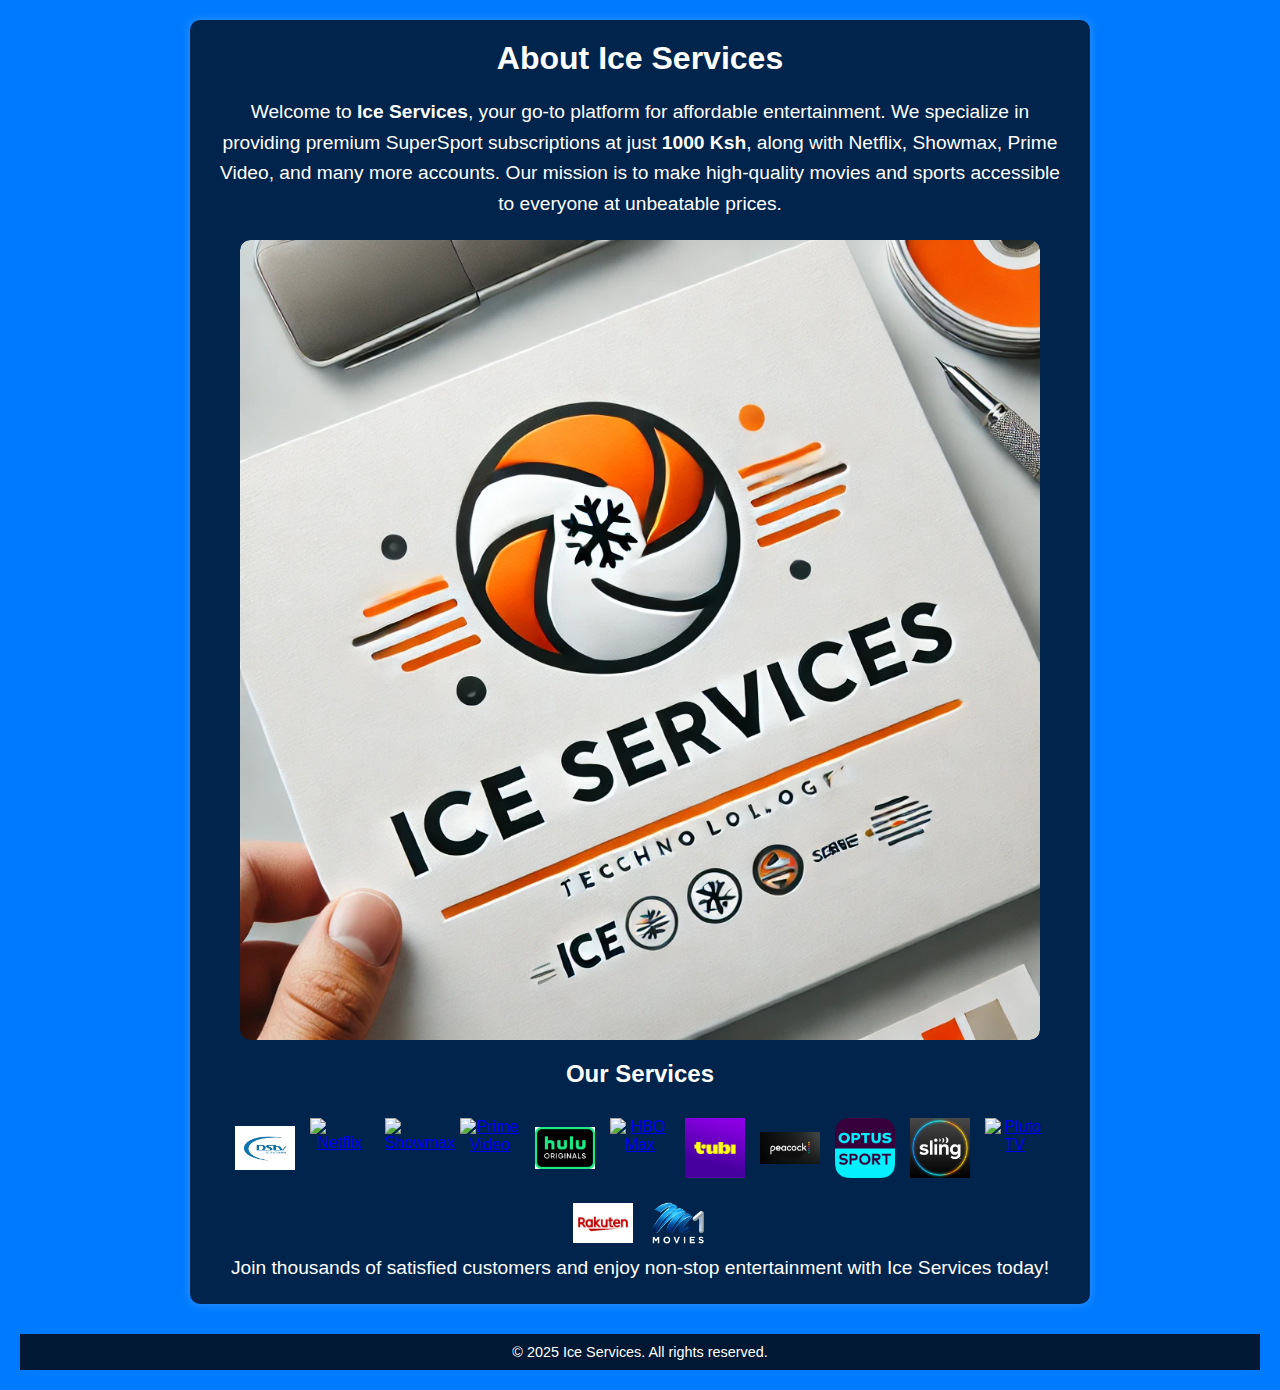
==== about.html @ 23eb95d9 "Update about.html" ====
<!DOCTYPE html>
<html lang="en">
<head>
  <meta charset="UTF-8" />
  <meta name="viewport" content="width=device-width, initial-scale=1.0" />
  <title>About Us - Ice Services</title>
  <style>
    * {
      margin: 0;
      padding: 0;
      box-sizing: border-box;
      font-family: Arial, sans-serif;
    }
    body {
      background-color: #007BFF;
      color: white;
      text-align: center;
      padding: 20px;
    }
    .container {
      max-width: 900px;
      margin: auto;
      padding: 20px;
      background: rgba(0, 0, 0, 0.7);
      border-radius: 10px;
      box-shadow: 0px 0px 10px rgba(255, 255, 255, 0.2);
    }
    h1 {
      margin-bottom: 20px;
      font-size: 2em;
    }
    p {
      font-size: 1.2em;
      line-height: 1.6;
    }
    .carousel-container {
      width: 100%;
      max-width: 800px;
      margin: 20px auto;
      overflow: hidden;
      border-radius: 10px;
      position: relative;
    }
    .carousel {
      display: flex;
      transition: transform 1s ease-in-out;
    }
    .carousel img {
      width: 100%;
      border-radius: 10px;
    }
    .services {
      margin-top: 30px;
      display: flex;
      flex-wrap: wrap;
      justify-content: center;
      gap: 15px;
    }
    .services a {
      display: inline-block;
      width: 60px;
      height: 60px;
    }
    .services img {
      width: 100%;
      height: 100%;
      object-fit: contain;
      transition: transform 0.3s;
    }
    .services img:hover {
      transform: scale(1.1);
    }
    .footer {
      margin-top: 30px;
      padding: 10px;
      background: rgba(0, 0, 0, 0.8);
      font-size: 0.9em;
    }
    @media (max-width: 768px) {
      h1 {
        font-size: 1.5em;
      }
      p {
        font-size: 1em;
      }
      .services a {
        width: 50px;
        height: 50px;
      }
    }
  </style>
</head>
<body>
  <div class="container">
    <h1>About Ice Services</h1>
    <p>
      Welcome to <strong>Ice Services</strong>, your go-to platform for affordable entertainment.
      We specialize in providing premium SuperSport subscriptions at just <strong>1000 Ksh</strong>,
      along with Netflix, Showmax, Prime Video, and many more accounts. Our mission is to make high-quality
      movies and sports accessible to everyone at unbeatable prices.
    </p>
    
    <!-- Image Carousel with platform logos -->
    <div class="carousel-container">
      <div class="carousel">
        <img src="p.jpg" alt="DStv" />
        <img src="n.jpg" alt="Netflix" />
        <img src="opt.jpg" alt="Showmax" />
      </div>
    </div>

    <h2>Our Services</h2>
    <!-- Services Icons Section -->
    <div class="services">
      <a href="https://www.dstv.com" target="_blank" title="DStv">
        <img src="dstv.jpg" alt="DStv" />
      </a>
      <a href="https://www.netflix.com" target="_blank" title="Netflix">
        <img src="https://upload.wikimedia.org/wikipedia/commons/0/08/Netflix_2015_logo.svg" alt="Netflix" />
      </a>
      <a href="https://www.showmax.com" target="_blank" title="Showmax">
        <img src="show.jpg" alt="Showmax" />
      </a>
      <a href="https://www.primevideo.com" target="_blank" title="Prime Video">
        <img src="https://upload.wikimedia.org/wikipedia/commons/f/f1/Prime_Video.png" alt="Prime Video" />
      </a>
      <a href="https://www.hulu.com" target="_blank" title="Hulu">
        <img src="hulu.jpg" alt="Hulu" />
      </a>
      <a href="https://www.hbomax.com" target="_blank" title="HBO Max">
        <img src="https://upload.wikimedia.org/wikipedia/commons/1/17/HBO_Max_Logo.svg" alt="HBO Max" />
      </a>
      <a href="https://www.tubitv.com" target="_blank" title="Tubi">
        <img src="tubi.jpg" alt="Tubi" />
      </a>
      <a href="https://www.peacocktv.com" target="_blank" title="Peacock TV">
        <img src="pick.jpg" alt="Peacock TV" />
      </a>
      <a href="https://www.optus.com.au/sport" target="_blank" title="Optus Sport">
        <img src="opt.jpg" alt="Optus Sport" />
      </a>
      <a href="https://www.sling.com" target="_blank" title="Sling TV">
        <img src="sling.jpg" alt="Sling TV" />
      </a>
      <a href="https://pluto.tv" target="_blank" title="Pluto TV">
        <img src="pluto.jpg" alt="Pluto TV" />
      </a>
      <a href="#" target="_blank" title="MovieBox">
        <img src="rau.png" alt="MovieBox" />
      </a>
      <a href="https://www.m-net.com" target="_blank" title="M-Net">
        <img src="net.jpg" alt="M-Net" />
      </a>
    </div>
    
    <p>
      Join thousands of satisfied customers and enjoy non-stop entertainment with Ice Services today!
    </p>
  </div>

  <!-- Footer -->
  <div class="footer">
    &copy; 2025 Ice Services. All rights reserved.
  </div>

  <script>
    // Carousel script: cycles through 3 images every 10 seconds
    let index = 0;
    const carousel = document.querySelector(".carousel");
    const totalImages = 3;

    function changeImage() {
      index = (index + 1) % totalImages;
      carousel.style.transform = `translateX(-${index * 100}%)`;
    }

    setInterval(changeImage, 10000);
  </script>
</body>
</html>
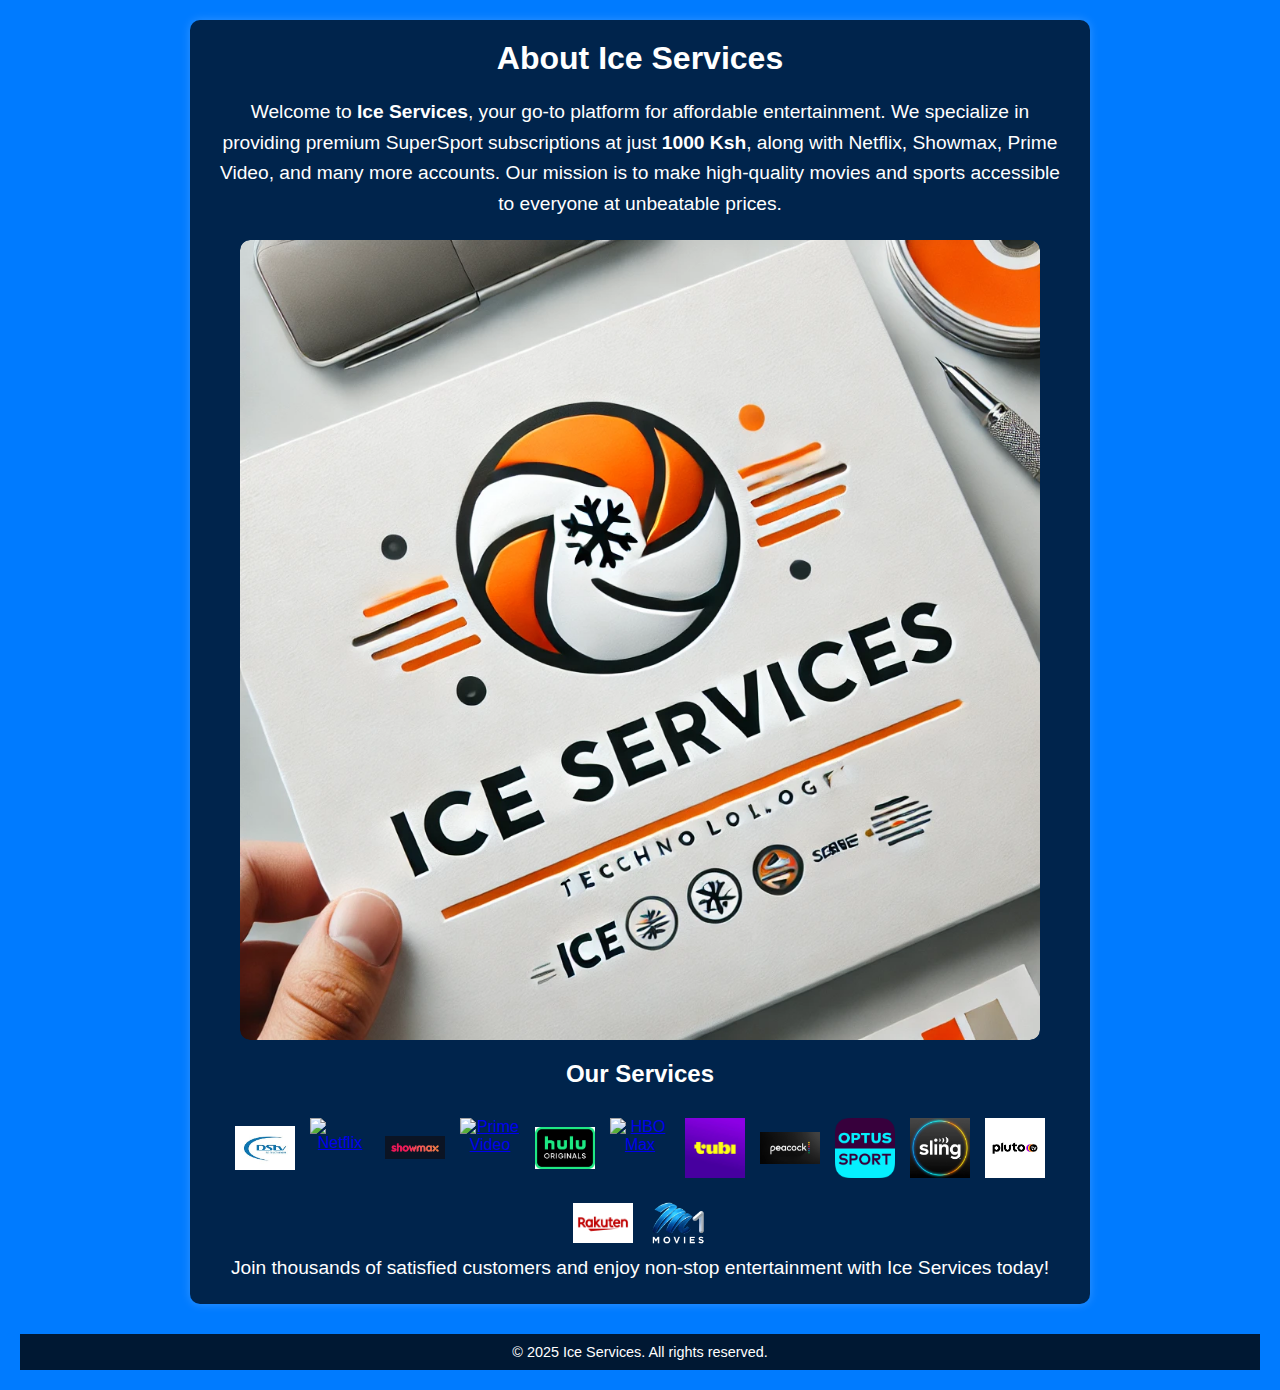
==== commit c4470dd1: "Update about.html" ====
--- a/about.html
+++ b/about.html
@@ -143,7 +143,7 @@
         <img src="sling.jpg" alt="Sling TV" />
       </a>
       <a href="https://pluto.tv" target="_blank" title="Pluto TV">
-        <img src="pluto.jpg" alt="Pluto TV" />
+        <img src="Pluto.jpg" alt="Pluto TV" />
       </a>
       <a href="#" target="_blank" title="MovieBox">
         <img src="rau.png" alt="MovieBox" />
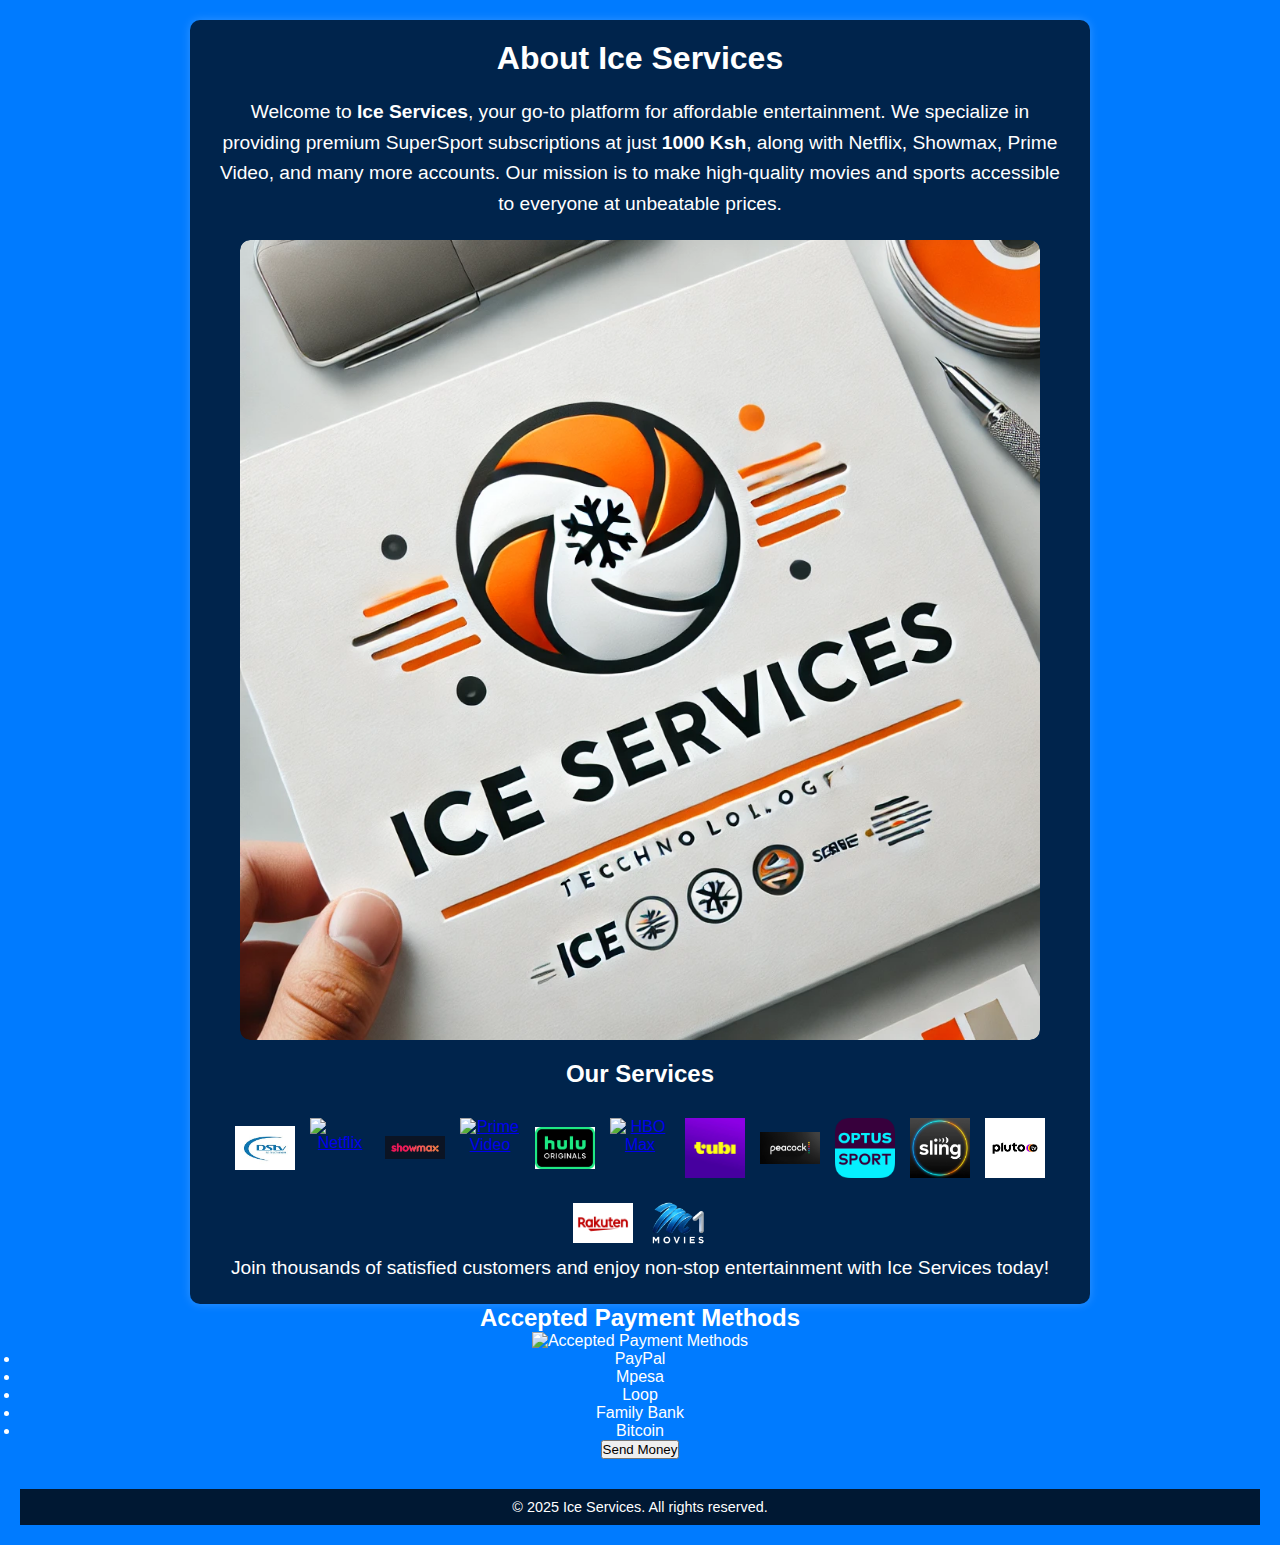
==== commit 655c4227: "Update about.html" ====
--- a/about.html
+++ b/about.html
@@ -157,6 +157,18 @@
       Join thousands of satisfied customers and enjoy non-stop entertainment with Ice Services today!
     </p>
   </div>
+  <div class="payment-container">
+    <h2>Accepted Payment Methods</h2>
+    <img src="payment-methods.jpg" alt="Accepted Payment Methods" class="payment-image">
+    <ul>
+        <li>PayPal</li>
+        <li>Mpesa</li>
+        <li>Loop</li>
+        <li>Family Bank</li>
+        <li>Bitcoin</li>
+    </ul>
+    <button class="send-money">Send Money</button>
+  </div>
 
   <!-- Footer -->
   <div class="footer">
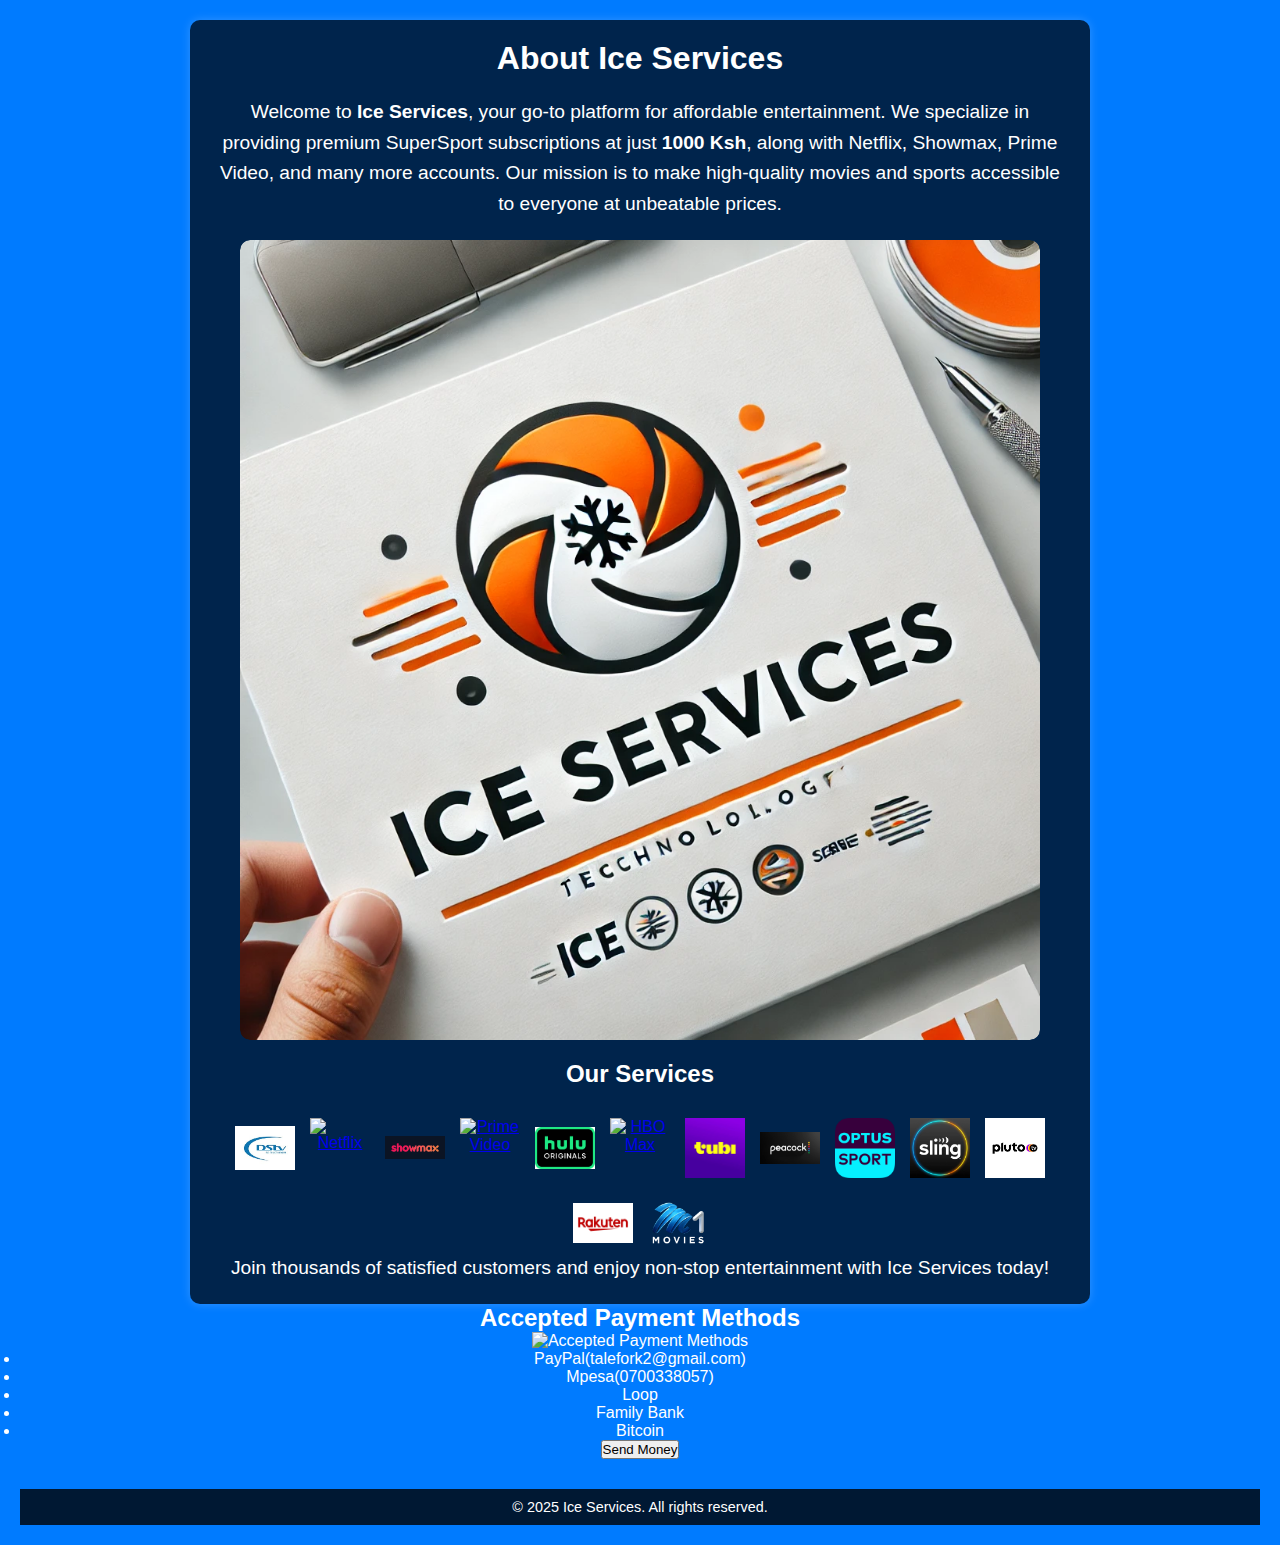
==== commit a95abd84: "Update about.html" ====
--- a/about.html
+++ b/about.html
@@ -159,10 +159,10 @@
   </div>
   <div class="payment-container">
     <h2>Accepted Payment Methods</h2>
-    <img src="payment-methods.jpg" alt="Accepted Payment Methods" class="payment-image">
+    <img src="pay.jpg" alt="Accepted Payment Methods" class="payment-image">
     <ul>
-        <li>PayPal</li>
-        <li>Mpesa</li>
+        <li>PayPal(talefork2@gmail.com)</li>
+        <li>Mpesa(0700338057)</li>
         <li>Loop</li>
         <li>Family Bank</li>
         <li>Bitcoin</li>
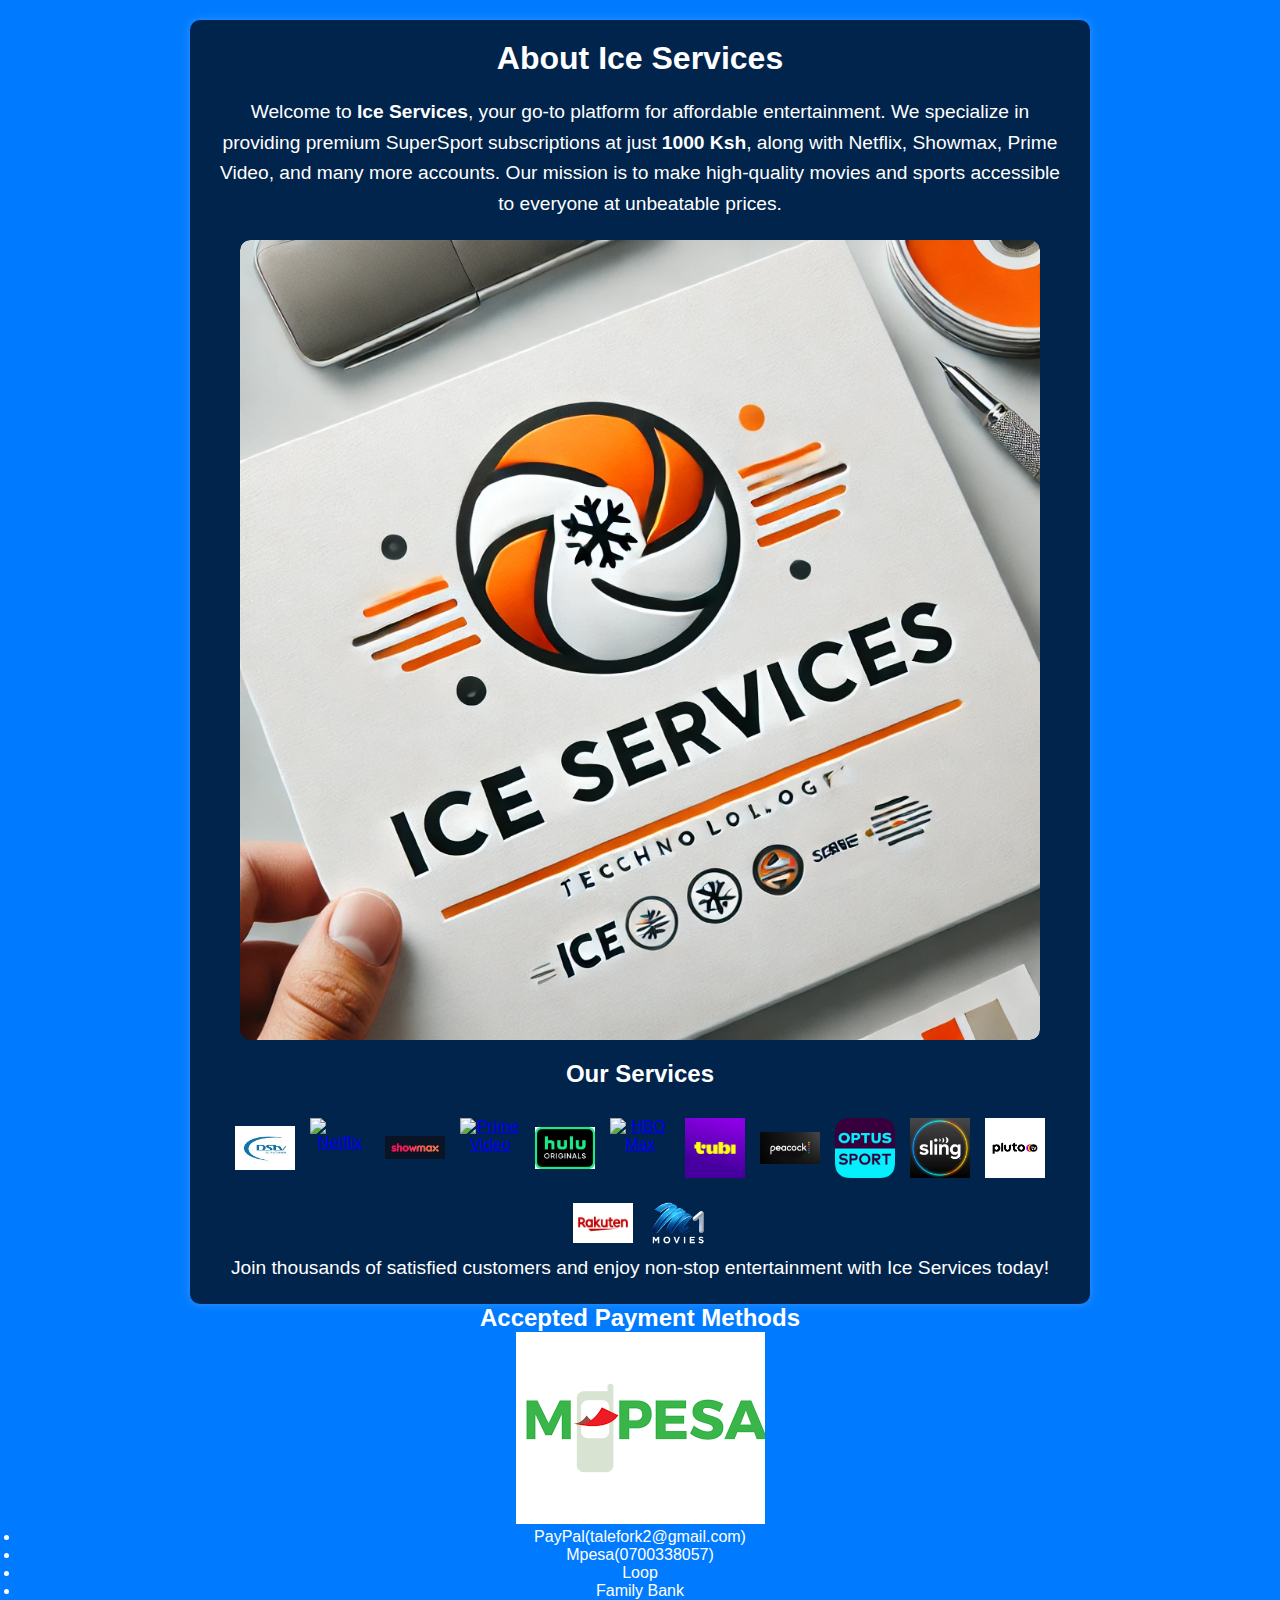
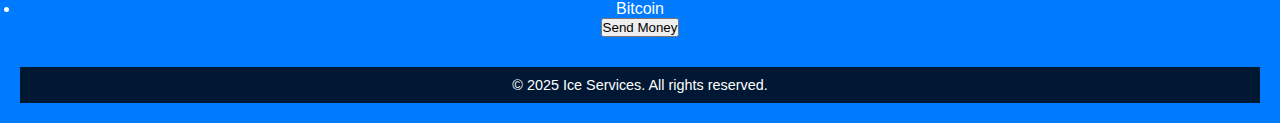
==== commit 3ff14a87: "Update about.html" ====
--- a/about.html
+++ b/about.html
@@ -159,7 +159,7 @@
   </div>
   <div class="payment-container">
     <h2>Accepted Payment Methods</h2>
-    <img src="pay.jpg" alt="Accepted Payment Methods" class="payment-image">
+    <img src="m.png" alt="Accepted Payment Methods" class="payment-image">
     <ul>
         <li>PayPal(talefork2@gmail.com)</li>
         <li>Mpesa(0700338057)</li>
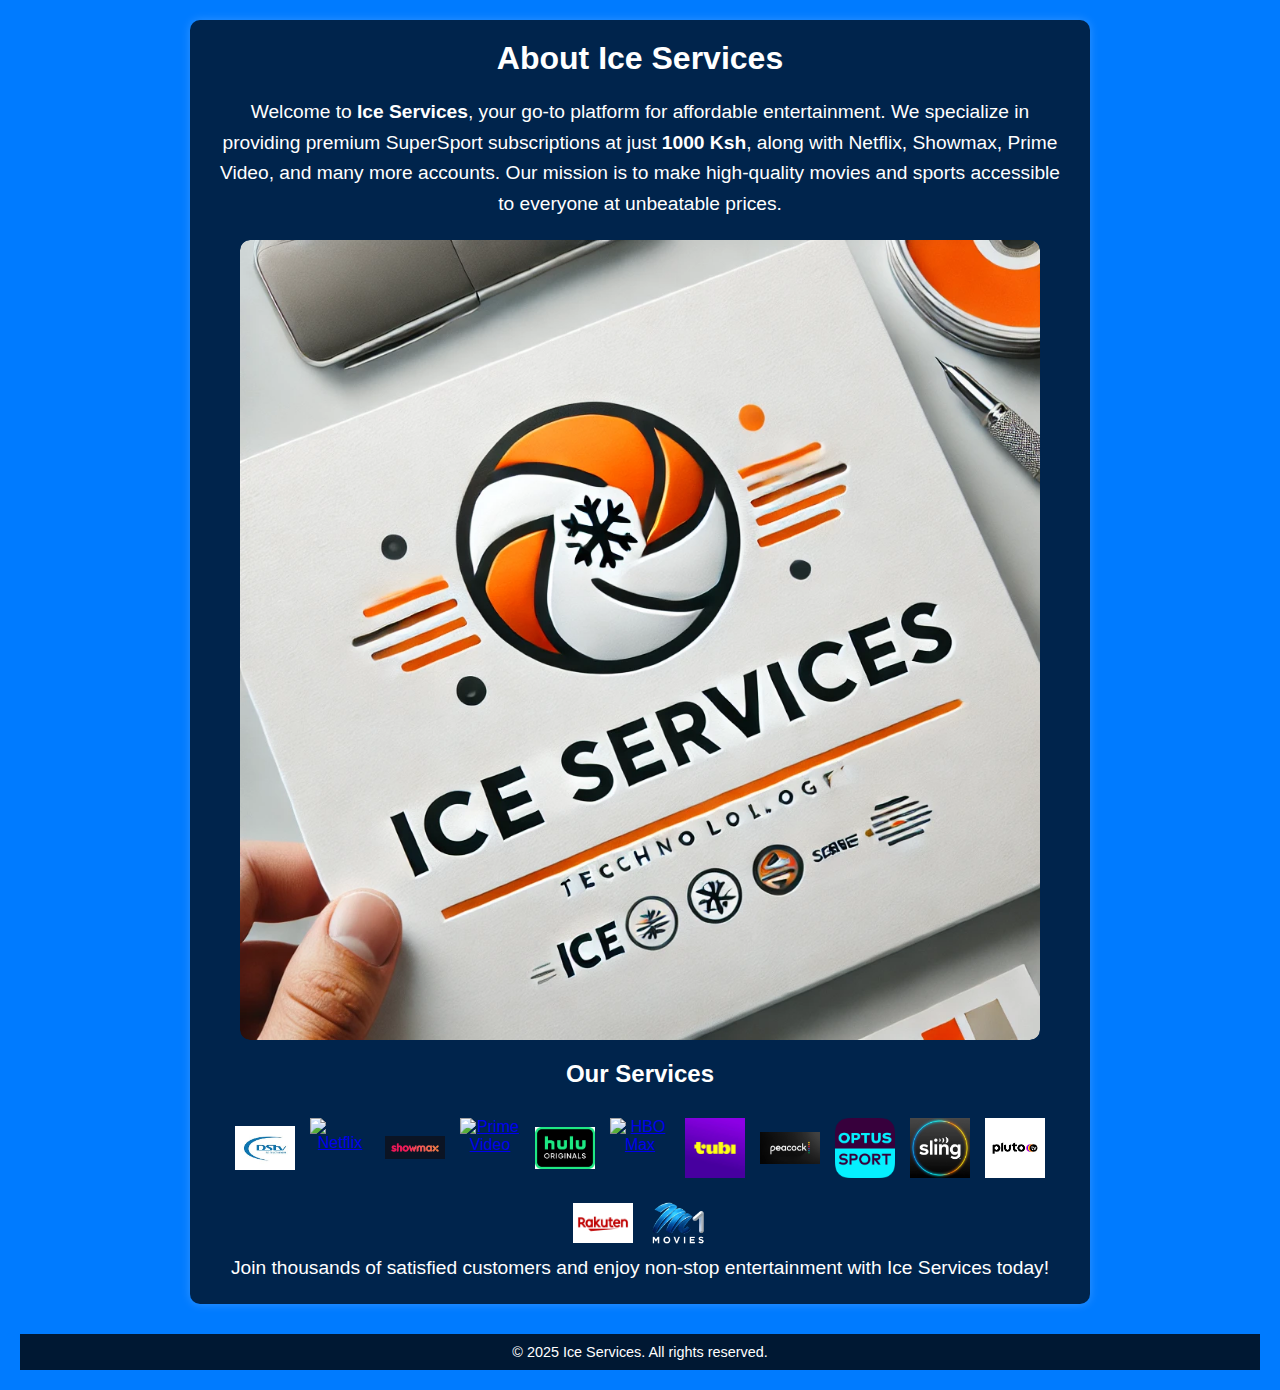
==== commit b34c9881: "Update about.html" ====
--- a/about.html
+++ b/about.html
@@ -157,18 +157,7 @@
       Join thousands of satisfied customers and enjoy non-stop entertainment with Ice Services today!
     </p>
   </div>
-  <div class="payment-container">
-    <h2>Accepted Payment Methods</h2>
-    <img src="m.png" alt="Accepted Payment Methods" class="payment-image">
-    <ul>
-        <li>PayPal(talefork2@gmail.com)</li>
-        <li>Mpesa(0700338057)</li>
-        <li>Loop</li>
-        <li>Family Bank</li>
-        <li>Bitcoin</li>
-    </ul>
-    <button class="send-money">Send Money</button>
-  </div>
+  
 
   <!-- Footer -->
   <div class="footer">
